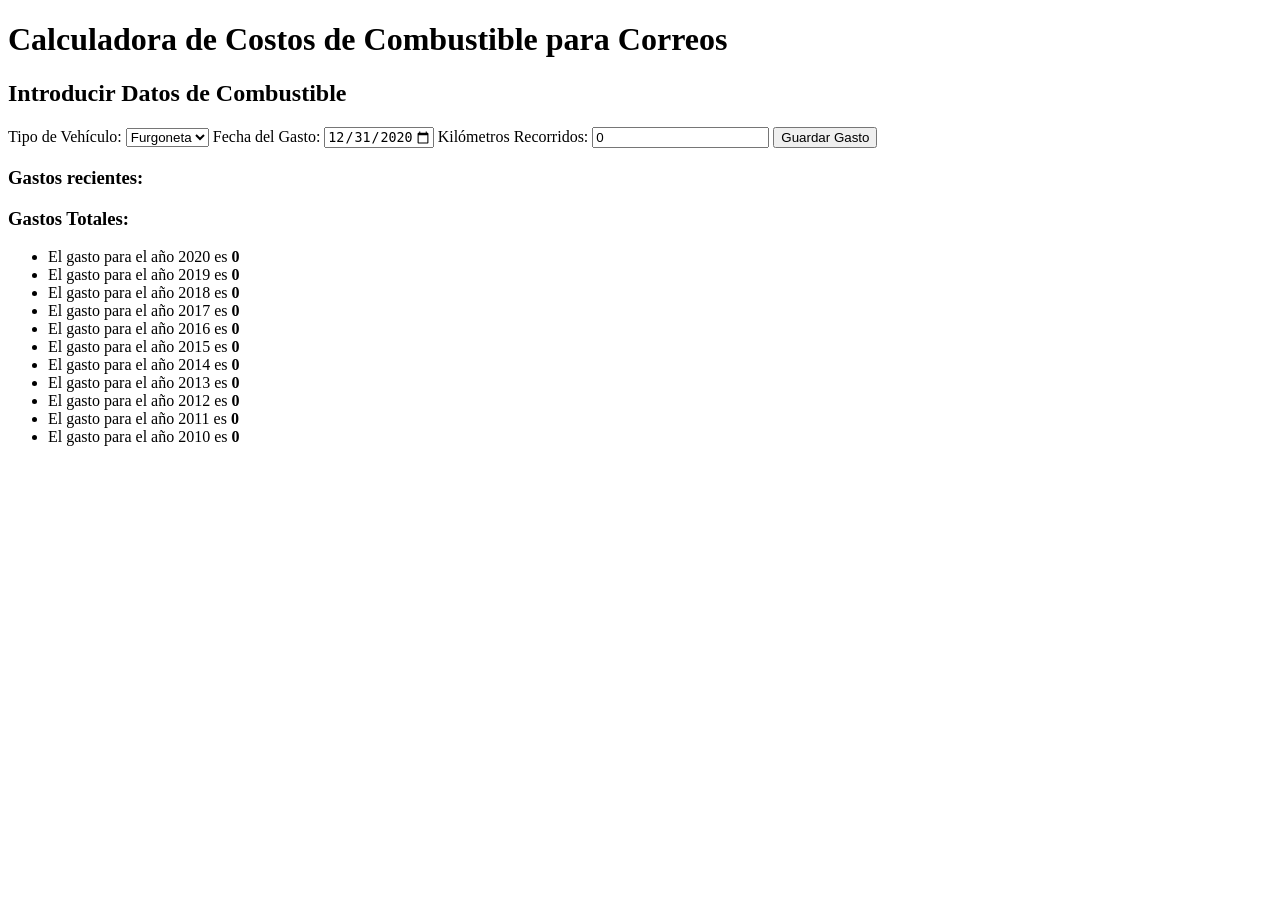
==== DWEC02_TE/index.html @ 3c1bae5e "Add files via upload" ====
<!DOCTYPE html>
<html lang="es">
<head>
    <meta charset="UTF-8">
    <meta http-equiv="X-UA-Compatible" content="IE=edge">
    <meta name="viewport" content="width=device-width, initial-scale=1.0">
    <title>Calculadora de Costos de Combustible - Correos</title>
    <link rel="stylesheet" href="/css/style.css">
</head>
<body>
    <header>
        <h1>Calculadora de Costos de Combustible para Correos</h1>
    </header>
    <main>
        <!-- Sección de Introducción de Datos -->
        <section id="input-section">
            <h2>Introducir Datos de Combustible</h2>
            <form id="fuel-form">
                <label for="vehicle-type">Tipo de Vehículo:</label>
                <select id="vehicle-type" name="vehicle-type">
                    <option value="furgoneta">Furgoneta</option>
                    <option value="moto">Moto</option>
                    <option value="camion">Camión</option>
                </select>

                <label for="date">Fecha del Gasto:</label>
                <input type="date" value="2020-12-31" id="date" name="date" min="2010-01-01" max="2020-12-31" required>

                <label for="kilometers">Kilómetros Recorridos:</label>
                <input type="number" id="kilometers" name="kilometers" value="0" min="0" required>

                <button type="submit" id="guardarGasto" >Guardar Gasto</button>
            </form>
        </section>

        <!-- Sección de Visualización de Resultados -->
        <section id="result-section">
            <div id="result-display">
                <!-- Sub-sección para mostrar los gastos añadidos recientemente -->
                <div id="added-expenses">
                    <h3>Gastos recientes:</h3>
                    <ul id="expense-list">
                        <!-- Los gastos añadidos se mostrarán aquí como una lista -->
                    </ul>
                </div>
            
                <!-- Sub-sección para mostrar el resultado del cálculo del costo por año -->
                <div id="calculation-result">
                    <h3>Gastos Totales:</h3>
                    <ul id="result-list">
                        <!-- Los resultados del cálculo se mostrarán aquí como una lista -->
                        <li id="2020">El gasto para el año 2020 es <span style="font-weight: bold;" id="gasto2020">0</span></li>
                        <li id="2019">El gasto para el año 2019 es <span style="font-weight: bold;" id="gasto2019">0</span></li>
                        <li id="2018">El gasto para el año 2018 es <span style="font-weight: bold;" id="gasto2018">0</span></li>
                        <li id="2017">El gasto para el año 2017 es <span style="font-weight: bold;" id="gasto2017">0</span></li>
                        <li id="2016">El gasto para el año 2016 es <span style="font-weight: bold;" id="gasto2016">0</span></li>
                        <li id="2015">El gasto para el año 2015 es <span style="font-weight: bold;" id="gasto2015">0</span></li>
                        <li id="2014">El gasto para el año 2014 es <span style="font-weight: bold;" id="gasto2014">0</span></li>
                        <li id="2013">El gasto para el año 2013 es <span style="font-weight: bold;" id="gasto2013">0</span></li>
                        <li id="2012">El gasto para el año 2012 es <span style="font-weight: bold;" id="gasto2012">0</span></li>
                        <li id="2011">El gasto para el año 2011 es <span style="font-weight: bold;" id="gasto2011">0</span></li>
                        <li id="2010">El gasto para el año 2010 es <span style="font-weight: bold;" id="gasto2010">0</span></li>
                    </ul>
                </div>
            </div>
            
        </section>
    </main>
    <script type="module" src="/js/main.js"></script>
    <script src="/js/gastoCombustible.js"></script>

</body>
</html>
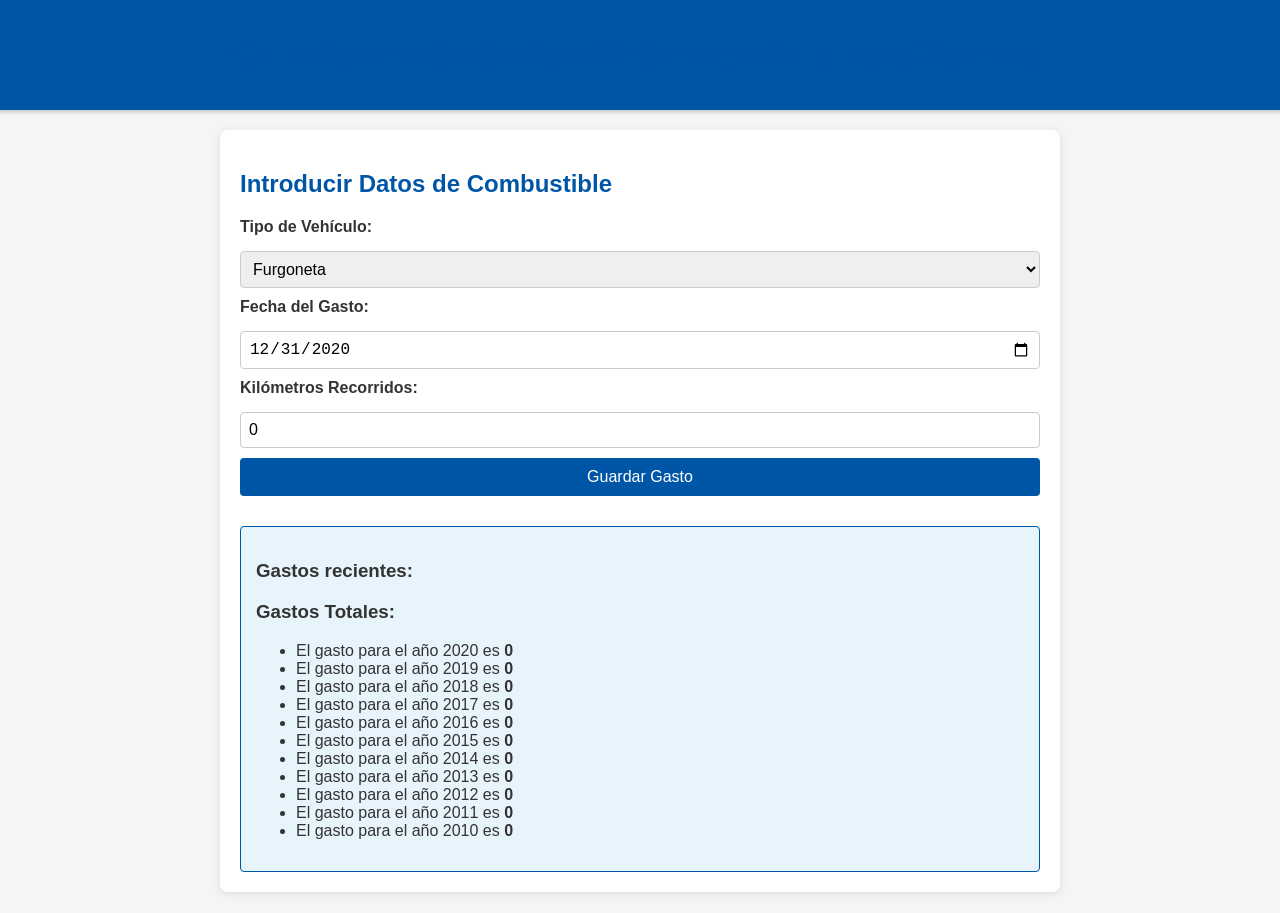
==== commit f1cb37eb: "Update index.html" ====
--- a/DWEC02_TE/index.html
+++ b/DWEC02_TE/index.html
@@ -5,7 +5,7 @@
     <meta http-equiv="X-UA-Compatible" content="IE=edge">
     <meta name="viewport" content="width=device-width, initial-scale=1.0">
     <title>Calculadora de Costos de Combustible - Correos</title>
-    <link rel="stylesheet" href="/css/style.css">
+    <link rel="stylesheet" href="css/style.css">
 </head>
 <body>
     <header>
--- a/DWEC02_TE/css/style.css
+++ b/DWEC02_TE/css/style.css
@@ -0,0 +1,101 @@
+/* style.css */
+
+/* Estilos generales */
+body {
+    font-family: Arial, sans-serif;
+    background-color: #f5f5f5;
+    color: #333;
+    margin: 0;
+    padding: 0;
+    display: flex;
+    flex-direction: column;
+    align-items: center;
+}
+
+header {
+    background-color: #0056a6;
+    color: white;
+    width: 100%;
+    padding: 15px;
+    text-align: center;
+    box-shadow: 0 2px 4px rgba(0, 0, 0, 0.2);
+}
+
+main {
+    width: 90%;
+    max-width: 800px;
+    margin: 20px auto;
+    padding: 20px;
+    background-color: white;
+    box-shadow: 0 2px 8px rgba(0, 0, 0, 0.1);
+    border-radius: 8px;
+}
+
+h1, h2 {
+    color: #0056a6;
+}
+
+/* Sección de formularios */
+form {
+    display: flex;
+    flex-direction: column;
+    gap: 10px;
+    margin-bottom: 20px;
+}
+
+label {
+    font-weight: bold;
+    margin-bottom: 5px;
+}
+
+input[type="date"],
+input[type="number"],
+select {
+    padding: 8px;
+    font-size: 1rem;
+    border: 1px solid #ccc;
+    border-radius: 4px;
+}
+
+button {
+    background-color: #0056a6;
+    color: white;
+    padding: 10px 15px;
+    border: none;
+    border-radius: 4px;
+    cursor: pointer;
+    font-size: 1rem;
+    transition: background-color 0.3s ease;
+}
+
+button:hover {
+    background-color: #004080;
+}
+
+#result-section {
+    margin-top: 30px;
+}
+
+#result-display {
+    background-color: #e8f4fc;
+    padding: 15px;
+    border: 1px solid #0056a6;
+    border-radius: 4px;
+    margin-top: 15px;
+}
+
+#result-text {
+    font-weight: bold;
+    color: #333;
+}
+
+/* Estilos del pie de página */
+footer {
+    width: 100%;
+    background-color: #333;
+    color: white;
+    text-align: center;
+    padding: 10px 0;
+    position: absolute;
+    bottom: 0;
+}
